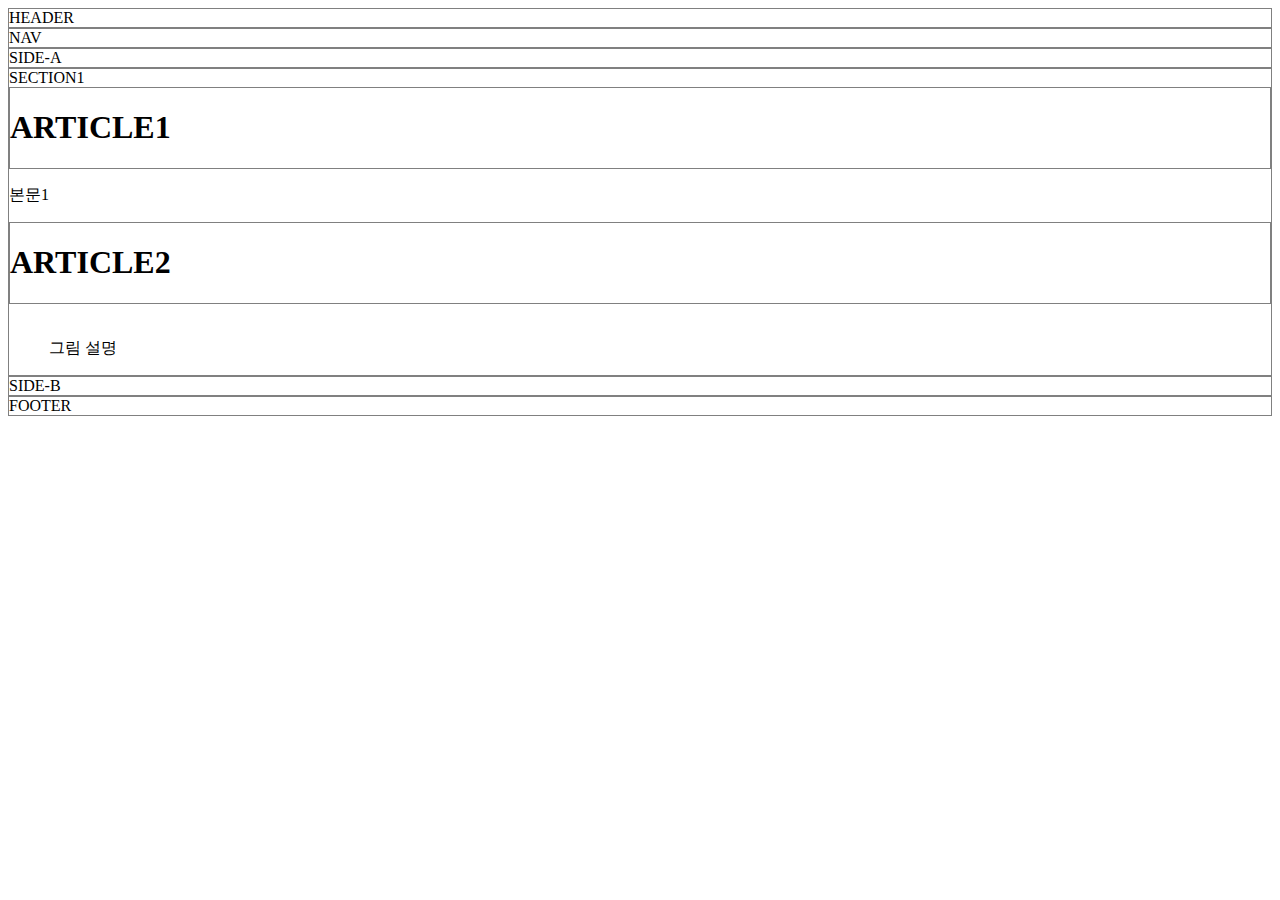
==== 20221109_grid-area/index.html @ b3808c7a "semantic tag header, nav,aside,main,footer" ====
<!DOCTYPE html>
<html lang="en">
<head>
    <meta charset="UTF-8">
    <meta http-equiv="X-UA-Compatible" content="IE=edge">
    <meta name="viewport" content="width=device-width, initial-scale=1.0">
    <title>grid-area</title>
    <link rel="stylesheet" href="css/style.css">
</head>
<body>
    <header class="header">HEADER</header>
    <nav class="nav">NAV</nav>
    <aside class="side-a">SIDE-A</aside>
    <main class="main">
        <section class="section">SECTION1
            <article class="article">
                <header><h1>ARTICLE1</h1></header>
                <p>본문1</p>
            </article>
            <article class="article">
                <header><h1>ARTICLE2</h1></header>
                <figure>
                    <img src="" alt="">
                    <figcaption>그림 설명</figcaption>
                </figure>
            </article>
        </section>
    </main>
    <aside class="side-b">SIDE-B</aside>
    <footer class="footer">FOOTER</footer>
</body>
</html>
---- 20221109_grid-area/css/style.css ----
header{
    border: 1px solid gray;
}
nav{
    border: 1px solid gray;
}
aside{
    border: 1px solid gray;
}
main{
    border: 1px solid gray;
}
header{
    border: 1px solid gray;
}
footer{
    border: 1px solid gray;
}
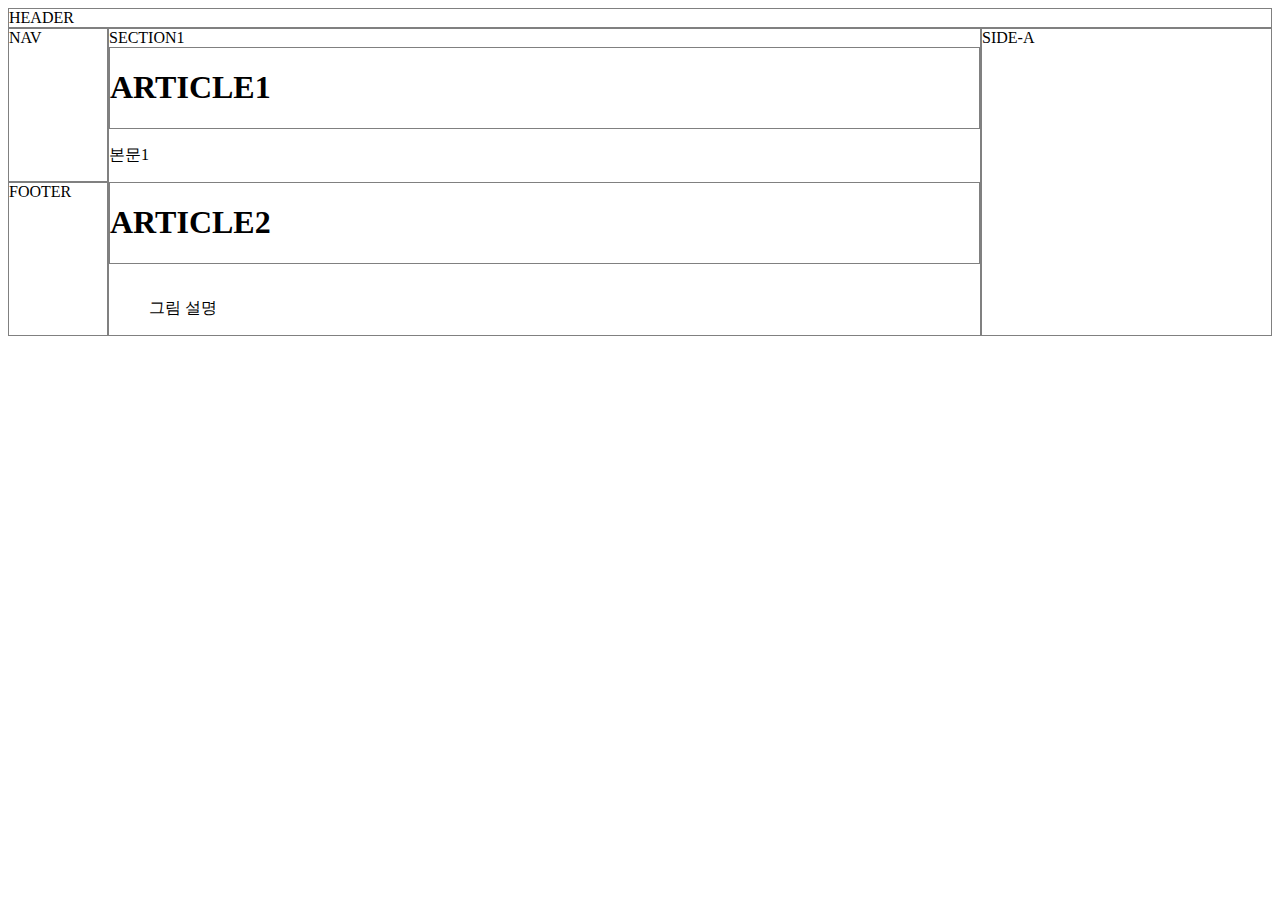
==== commit 044df60f: "grid-template-areas, grid-area" ====
--- a/20221109_grid-area/index.html
+++ b/20221109_grid-area/index.html
@@ -8,25 +8,27 @@
     <link rel="stylesheet" href="css/style.css">
 </head>
 <body>
-    <header class="header">HEADER</header>
-    <nav class="nav">NAV</nav>
-    <aside class="side-a">SIDE-A</aside>
-    <main class="main">
-        <section class="section">SECTION1
-            <article class="article">
-                <header><h1>ARTICLE1</h1></header>
-                <p>본문1</p>
-            </article>
-            <article class="article">
-                <header><h1>ARTICLE2</h1></header>
-                <figure>
-                    <img src="" alt="">
-                    <figcaption>그림 설명</figcaption>
-                </figure>
-            </article>
-        </section>
-    </main>
-    <aside class="side-b">SIDE-B</aside>
-    <footer class="footer">FOOTER</footer>
+    <div class="grid-container">
+        <header class="header">HEADER</header>
+        <nav class="nav">NAV</nav>
+        <aside class="side-a">SIDE-A</aside>
+        <main class="main">
+            <section class="section">SECTION1
+                <article class="article">
+                    <header><h1>ARTICLE1</h1></header>
+                    <p>본문1</p>
+                </article>
+                <article class="article">
+                    <header><h1>ARTICLE2</h1></header>
+                    <figure>
+                        <img src="" alt="">
+                        <figcaption>그림 설명</figcaption>
+                    </figure>
+                </article>
+            </section>
+        </main>
+        <aside class="side-b">SIDE-B</aside>
+        <footer class="footer">FOOTER</footer>
+    </div>
 </body>
 </html>--- a/20221109_grid-area/css/style.css
+++ b/20221109_grid-area/css/style.css
@@ -1,18 +1,45 @@
+.grid-container{
+    display: grid;
+    grid-template-areas: 
+    "header header header"
+    "nav    main   side-a"
+    "footer main   side-a";
+    grid-template-columns: 100px 3fr 1fr;
+}
+
 header{
     border: 1px solid gray;
+}
+.header{
+    grid-area: header;
 }
 nav{
     border: 1px solid gray;
 }
+.nav{
+    grid-area : nav
+}
 aside{
     border: 1px solid gray;
 }
+.side-a{
+    grid-area:side-a;
+}
+.side-b{
+    display: none;
+}
 main{
     border: 1px solid gray;
+}
+.main{
+    grid-area:main;
 }
 header{
     border: 1px solid gray;
 }
 footer{
     border: 1px solid gray;
+}
+.footer{
+    grid-area:footer;
 }